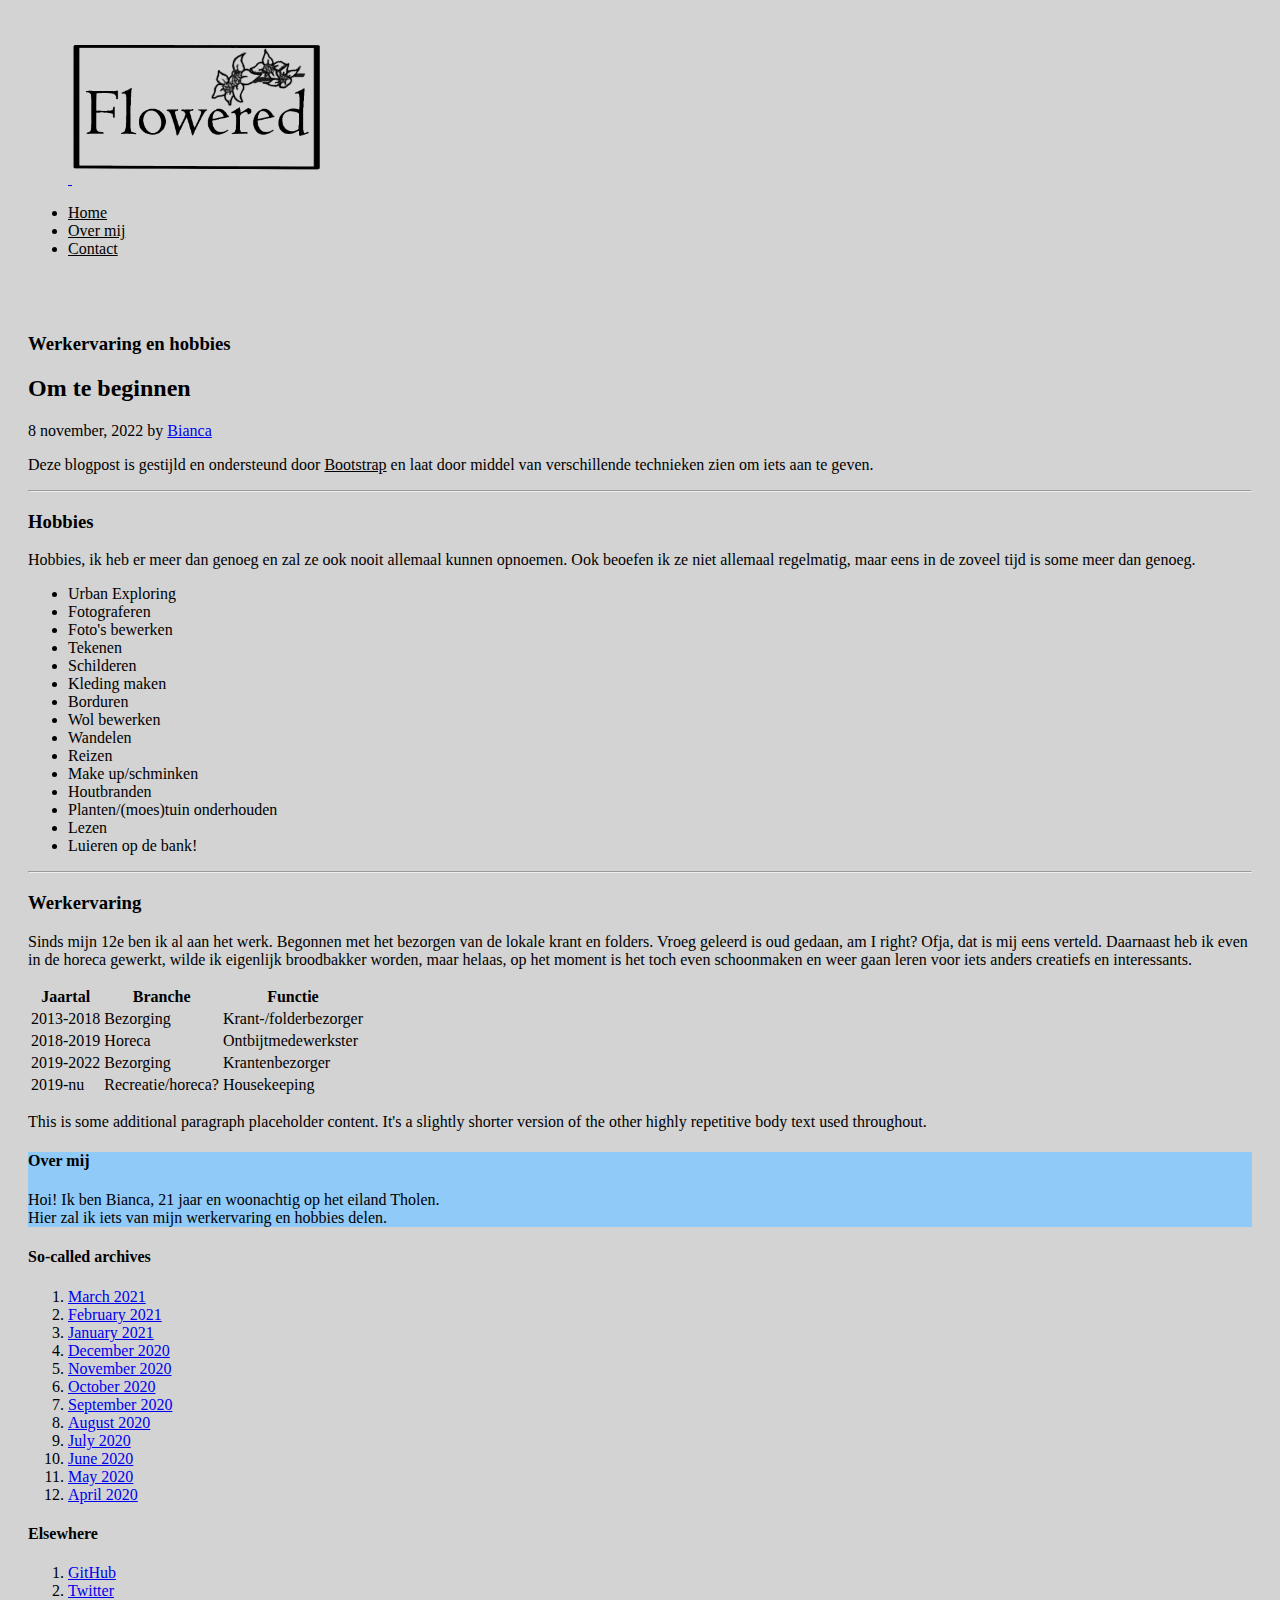
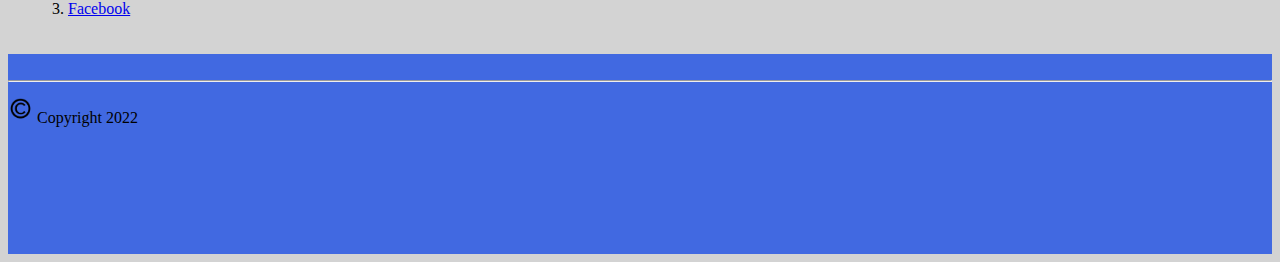
==== overmij.html @ 9aea3328 "Add files via upload" ====
<!doctype html>
<html lang="nl">
<head>
<title>Over mij</title>
<meta name="viewport" content="width=device-width, initial-scale=1">
<link href="https://cdn.jsdelivr.net/npm/bootstrap@5.2.2/dist/css/bootstrap.min.css" rel="stylesheet" integrity="sha384-Zenh87qX5JnK2Jl0vWa8Ck2rdkQ2Bzep5IDxbcnCeuOxjzrPF/et3URy9Bv1WTRi" crossorigin="anonymous">
<link rel="stylesheet" type="text/css" href="stijl.css" />
</head>
<body>
<div class="col-sm">
  <div class="container">
    <header class="d-flex flex-wrap justify-content-center py-3 mb-4 border-bottom">
      <a href="/" class="d-flex align-items-center mb-3 mb-md-0 me-md-auto text-dark text-decoration-none">
        <svg class="bi me-2" width="40" height="32"><use xlink:href="#bootstrap"/></svg>
        <span class="fs-4"><img src="images/flowered.png" title="Flowered" alt="Flowered logo" width="250"></span>
      </a>
      <ul class="nav nav-pills">
        <li class="nav-item"><a href="index.html" class="nav-link active" aria-current="page">Home</a></li>
        <li class="nav-item"><a href="overmij.html" class="nav-link">Over mij</a></li>
        <li class="nav-item"><a href="contact.html" class="nav-link">Contact</a></li>
      </ul>
    </header>
  </div>

  <main class="container">
    <div class="row g-5">
      <div class="col-md-8">
        <h3 class="pb-4 mb-4 fst-italic border-bottom">
          Werkervaring en hobbies
        </h3>

        <article class="blog-post">
          <h2 class="blog-post-title mb-1">Om te beginnen</h2>
          <p class="blog-post-meta">8 november, 2022 by <a href="#">Bianca</a></p>

          <p>Deze blogpost is gestijld en ondersteund door <a href="https://getbootstrap.com/docs/5.2/examples/blog/" target="_blank" style="color: black;"> Bootstrap</a> en laat door middel van verschillende technieken zien om iets aan te geven.</p>
          <hr>
          <h3>Hobbies</h3>
          <p>Hobbies, ik heb er meer dan genoeg en zal ze ook nooit allemaal kunnen opnoemen. Ook beoefen ik ze niet allemaal regelmatig, maar eens in de zoveel tijd is some meer dan genoeg. </p>
          <ul>
            <li>Urban Exploring</li>
            <li>Fotograferen</li>
            <li>Foto's bewerken</li>
            <li>Tekenen</li>
            <li>Schilderen</li>
            <li>Kleding maken</li>
            <li>Borduren</li>
            <li>Wol bewerken</li>
            <li>Wandelen</li>
            <li>Reizen</li>
            <li>Make up/schminken</li>
            <li>Houtbranden</li>
            <li>Planten/(moes)tuin onderhouden</li>
            <li>Lezen</li>
            <li>Luieren op de bank!</li>
          </ul>

<hr>

        <h3>Werkervaring</h3>
          <p>Sinds mijn 12e ben ik al aan het werk. Begonnen met het bezorgen van de lokale krant en folders. Vroeg geleerd is oud gedaan, am I right? Ofja, dat is mij eens verteld.
            Daarnaast heb ik even in de horeca gewerkt, wilde ik eigenlijk broodbakker worden, maar helaas, op het moment is het toch even schoonmaken en weer gaan leren voor iets anders creatiefs en interessants.</p>
          <table class="table">
            <thead>
              <tr>
                <th>Jaartal</th>
                <th>Branche</th>
                <th>Functie</th>
              </tr>
            </thead>
            <tbody>
              <tr>
                <td>2013-2018</td>
                <td>Bezorging</td>
                <td>Krant-/folderbezorger</td>
              </tr>
              <tr>
                <td>2018-2019</td>
                <td>Horeca</td>
                <td>Ontbijtmedewerkster</td>
              </tr>
              <tr>
                <td>2019-2022</td>
                <td>Bezorging</td>
                <td>Krantenbezorger</td>
              </tr>
              <tr>
                <td>2019-nu</td>
                <td>Recreatie/horeca?</td>
                <td>Housekeeping</td>
              </tr>
            </tbody>
          </table>

          <p>This is some additional paragraph placeholder content. It's a slightly shorter version of the other highly repetitive body text used throughout.</p>
        </article>
      </div>

      <div class="col-md-4">
        <div class="position-sticky" style="top: 2rem;">
          <div class="p-4 mb-3 rounded blauw">
            <h4 class="fst-italic">Over mij</h4>
            <p class="mb-0">Hoi! Ik ben Bianca, 21 jaar en woonachtig op het eiland Tholen.<br>Hier zal ik iets van mijn werkervaring en hobbies delen.</p>
          </div>

          <div class="p-4">
            <h4 class="fst-italic">So-called archives</h4>
            <ol class="list-unstyled mb-0">
              <li><a href="#">March 2021</a></li>
              <li><a href="#">February 2021</a></li>
              <li><a href="#">January 2021</a></li>
              <li><a href="#">December 2020</a></li>
              <li><a href="#">November 2020</a></li>
              <li><a href="#">October 2020</a></li>
              <li><a href="#">September 2020</a></li>
              <li><a href="#">August 2020</a></li>
              <li><a href="#">July 2020</a></li>
              <li><a href="#">June 2020</a></li>
              <li><a href="#">May 2020</a></li>
              <li><a href="#">April 2020</a></li>
            </ol>
          </div>

          <div class="p-4">
            <h4 class="fst-italic">Elsewhere</h4>
            <ol class="list-unstyled">
              <li><a href="#">GitHub</a></li>
              <li><a href="#">Twitter</a></li>
              <li><a href="#">Facebook</a></li>
            </ol>
          </div>
        </div>
      </div>
    </div>

  </main>

  <div class="footer text-center">
    <footer>
      <br>
      <hr>
      <p>
      <img src="images/copyrightsym.png" width="25" height="25" title="Copyright" alt="Copyright Symbol"> Copyright 2022</p>
    </footer>
  </div>
  <script src="https://cdn.jsdelivr.net/npm/bootstrap@5.2.2/dist/js/bootstrap.bundle.min.js" integrity="sha384-OERcA2EqjJCMA+/3y+gxIOqMEjwtxJY7qPCqsdltbNJuaOe923+mo//f6V8Qbsw3" crossorigin="anonymous"></script>
  </div>
  </body>
  </html>
---- stijl.css ----
footer {
  height: 200px;
  background-color: royalblue;
  color: black;
}

.images {
  width: 95%;
  border-radius: 8px;
  margin-top: 10px;
  margin-left: 2.5%;
  vertical-align: middle;
}

.card{
  background-color: #90CAF9;
  margin-right: 10px;
  margin-bottom: 10px;
}
.card-title{
  font-weight: bold;
}

.link {
  color: black;
  text-decoration: none;
}

.nav-link {
  color: black;
}
body {
  background-color: lightgrey;
}

.blauw{
  background-color: #90CAF9;
}

input, select, textarea {
  width: 100%;
  padding: 12px;
  border: 1px solid #ccc;
  border-radius: 4px;
  resize: vertical;
}

.formulier {
  background-color: #90CAF9;
}

label {
  padding: 12px 12px 12px 0;
  display: inline-block;
}

input[type=submit] {
  background-color: royalblue;
  color: white;
  padding: 12px 20px;
  border: none;
  border-radius: 4px;
  cursor: pointer;
  float: right;
}

input[type=submit]:hover {
  background-color: #90CAF9;
  color: black;
}

.container {
  border-radius: 5px;
  padding: 20px;
}

.row:after {
  content: "";
  display: table;
  clear: both;
}

.col-25 {
  float: left;
  width: 25%;
  margin-top: 6px;
}

.col-75 {
  float: left;
  width: 75%;
  margin-top: 6px;
}

.bd-placeholder-img {
  font-size: 1.125rem;
  text-anchor: middle;
  -webkit-user-select: none;
  -moz-user-select: none;
  user-select: none;
}

@media (min-width: 768px) {
  .bd-placeholder-img-lg {
    font-size: 3.5rem;
  }
}

.b-example-divider {
  height: 3rem;
  background-color: royalblue;
  border: solid rgba(0, 0, 0, .15);
  border-width: 1px 0;
  box-shadow: inset 0 .5em 1.5em rgba(0, 0, 0, .1), inset 0 .125em .5em rgba(0, 0, 0, .15);
}

.b-example-vr {
  flex-shrink: 0;
  width: 1.5rem;
  height: 100vh;
}
}

.nav-scroller {
  position: relative;
  z-index: 2;
  height: 2.75rem;
  overflow-y: hidden;
}

.nav-scroller .nav {
  display: flex;
  flex-wrap: nowrap;
  padding-bottom: 1rem;
  margin-top: -1px;
  overflow-x: auto;
  text-align: center;
  white-space: nowrap;
  -webkit-overflow-scrolling: touch;
}

.b-example-vr {
  flex-shrink: 0;
  width: 1.5rem;
  height: 100vh;
}

.bi {
  vertical-align: -.125em;
}

.nav-scroller {
  position: relative;
  z-index: 2;
  height: 2.75rem;
  overflow-y: hidden;
}

.nav-scroller .nav {
  display: flex;
  flex-wrap: nowrap;
  padding-bottom: 1rem;
  margin-top: -1px;
  overflow-x: auto;
  text-align: center;
  white-space: nowrap;
  -webkit-overflow-scrolling: touch;
}
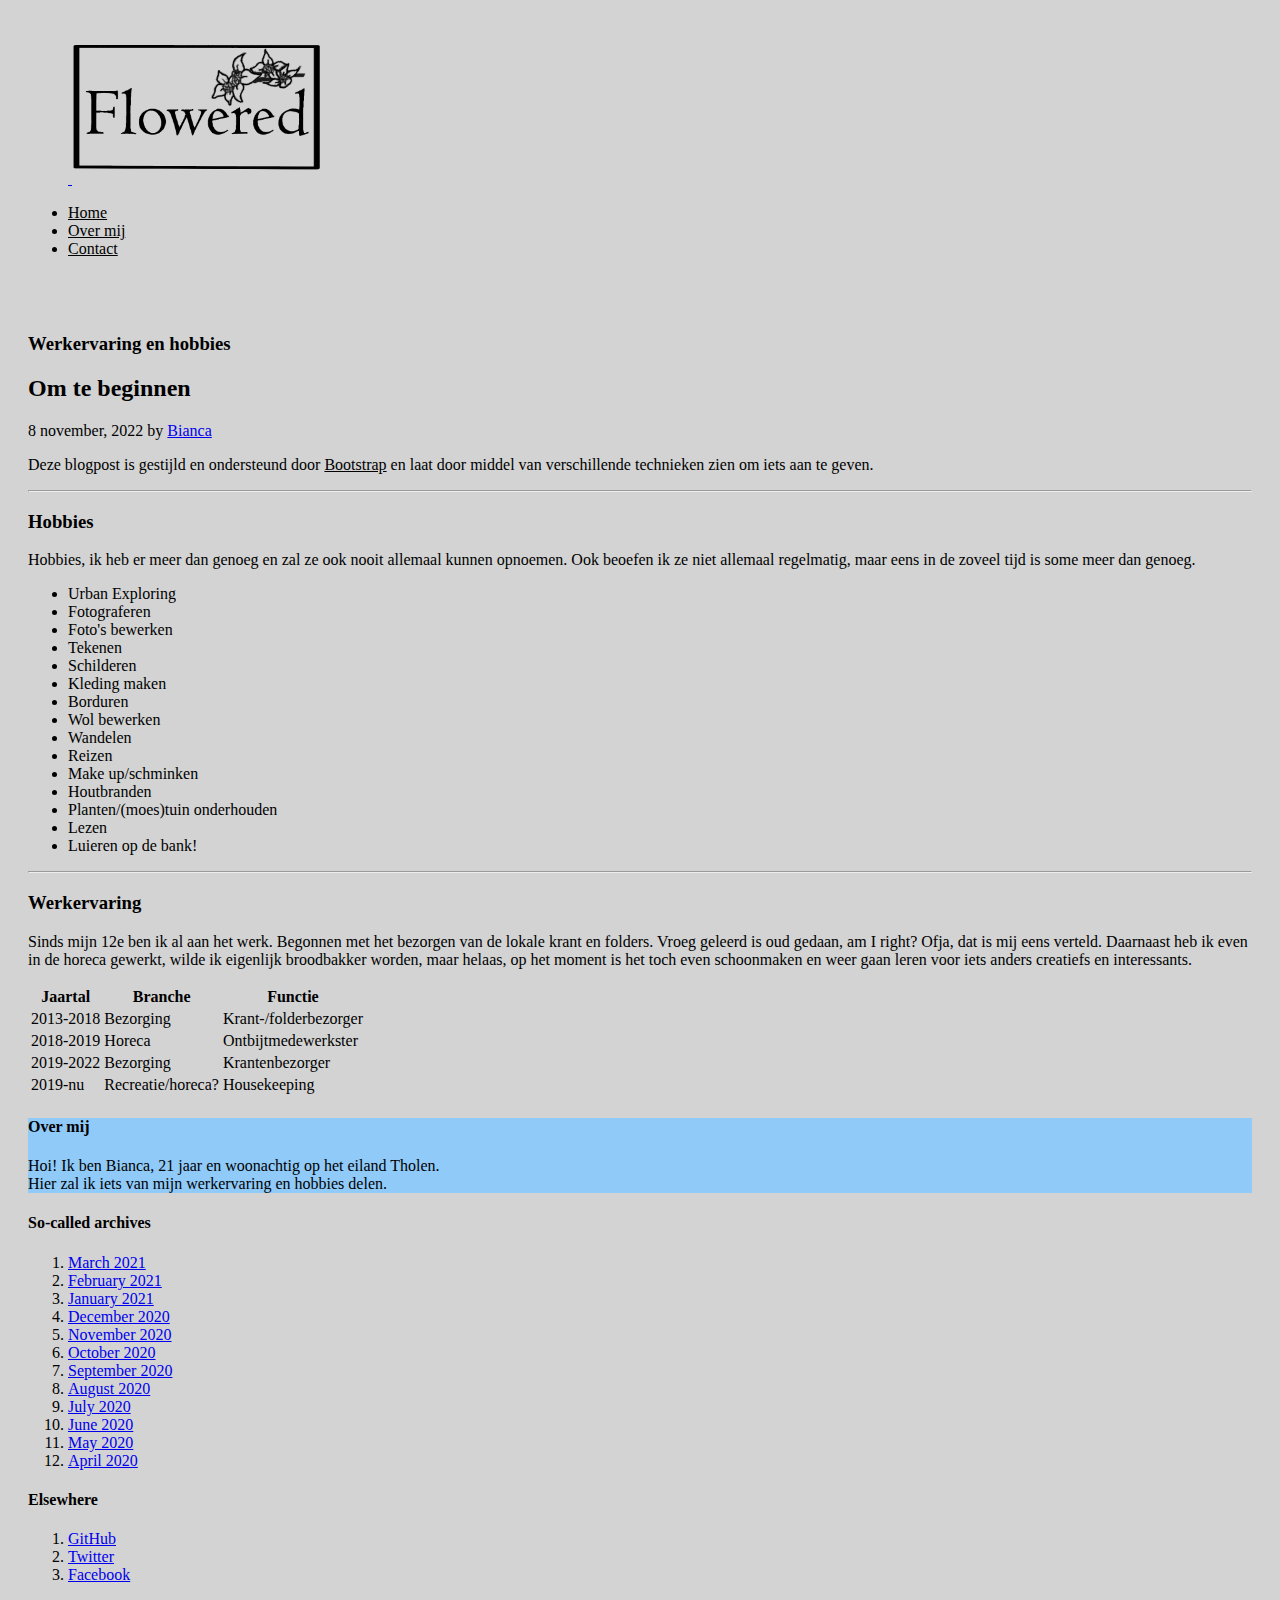
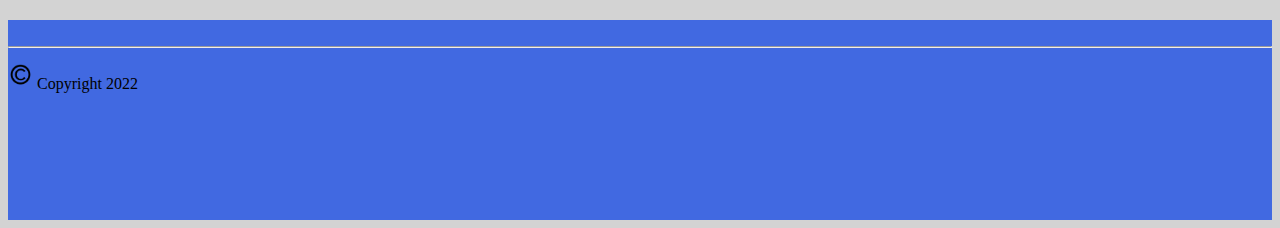
==== commit c5bda0cd: "Update overmij.html" ====
--- a/overmij.html
+++ b/overmij.html
@@ -91,8 +91,6 @@
               </tr>
             </tbody>
           </table>
-
-          <p>This is some additional paragraph placeholder content. It's a slightly shorter version of the other highly repetitive body text used throughout.</p>
         </article>
       </div>
 
